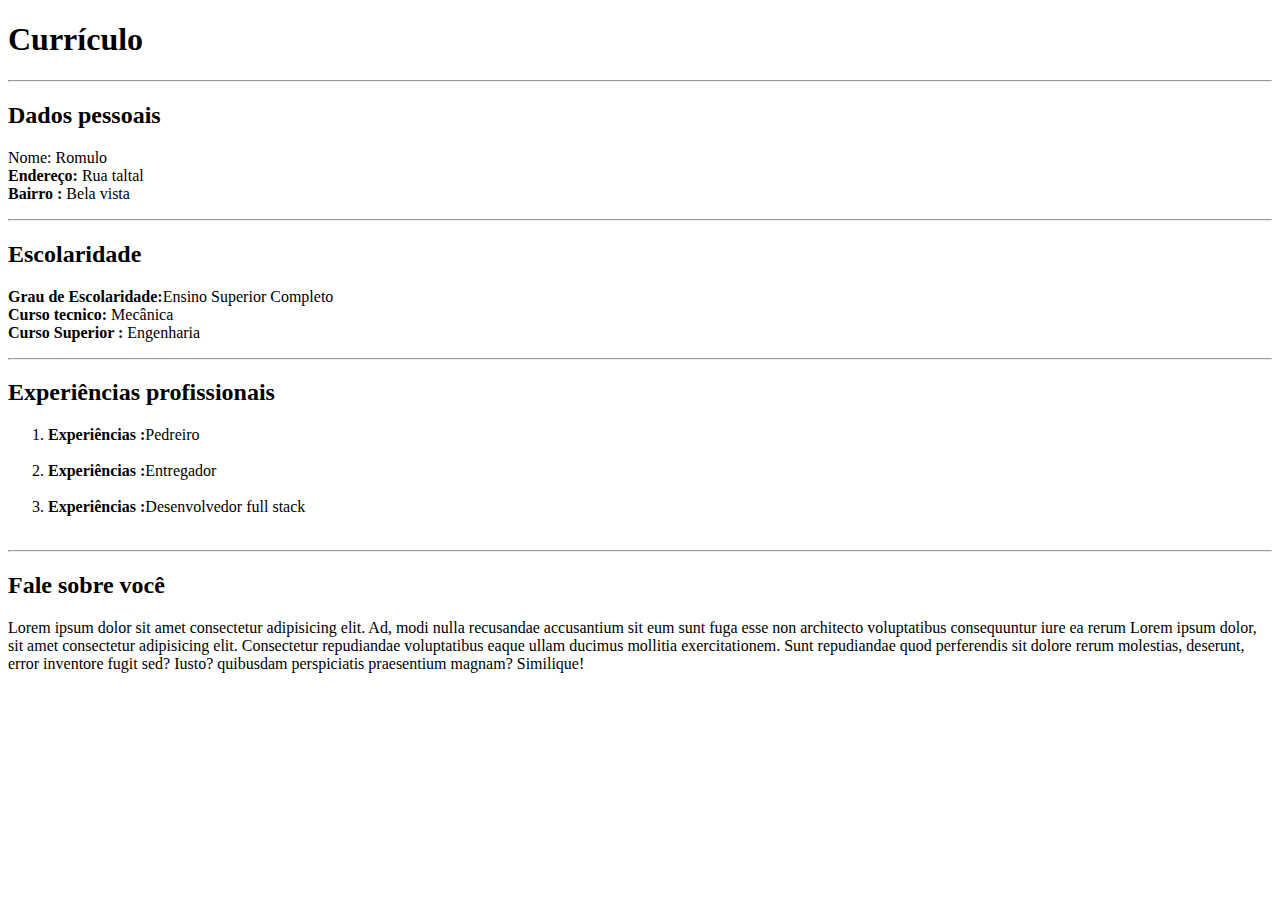
==== index.html @ 29b1d5c0 "Atividade" ====
<!DOCTYPE html>
<html lang="Pt-BR">
<head>
    <meta charset="UTF-8">
    <meta name="viewport" content="width=device-width, initial-scale=1.0">
    <title>Currículo Profissional</title>
</head>
<body>
    <h1> Currículo</h1>
    <hr>
    <h2>Dados pessoais</h2>
    <p>Nome: Romulo <br>
        <strong>Endereço:</strong>  Rua taltal<br>
        <strong>Bairro :</strong> Bela vista <br>
    </p>

    <hr>
    <h2>Escolaridade</h2>
    
    <p>
        <strong>Grau de Escolaridade:</strong>Ensino Superior Completo <br>
        <strong>Curso tecnico:</strong> Mecânica <br>
        <strong>Curso Superior :</strong> Engenharia  <br>
    </p>
    <hr>
    <h2>Experiências profissionais</h2>
    <p>

        <ol>
            <li><strong> Experiências :</strong>Pedreiro  </li><br>
            <li><strong>  Experiências :</strong>Entregador </li><br>
            <li><strong>  Experiências :</strong>Desenvolvedor full stack </li></li><br>
        </ol>
        <hr>
    </p>
    <h2>Fale  sobre você </h2>
    <P>Lorem ipsum dolor sit amet consectetur adipisicing elit.
         Ad, modi nulla recusandae accusantium sit eum sunt fuga
          esse non architecto voluptatibus consequuntur iure ea rerum
          Lorem ipsum dolor, sit amet consectetur adipisicing elit.
           Consectetur repudiandae voluptatibus eaque ullam ducimus
            mollitia exercitationem. Sunt repudiandae quod perferendis 
            sit dolore rerum molestias, deserunt, 
          error inventore fugit sed? Iusto? quibusdam 
        perspiciatis praesentium magnam? Similique!</P>

</body>
</html>
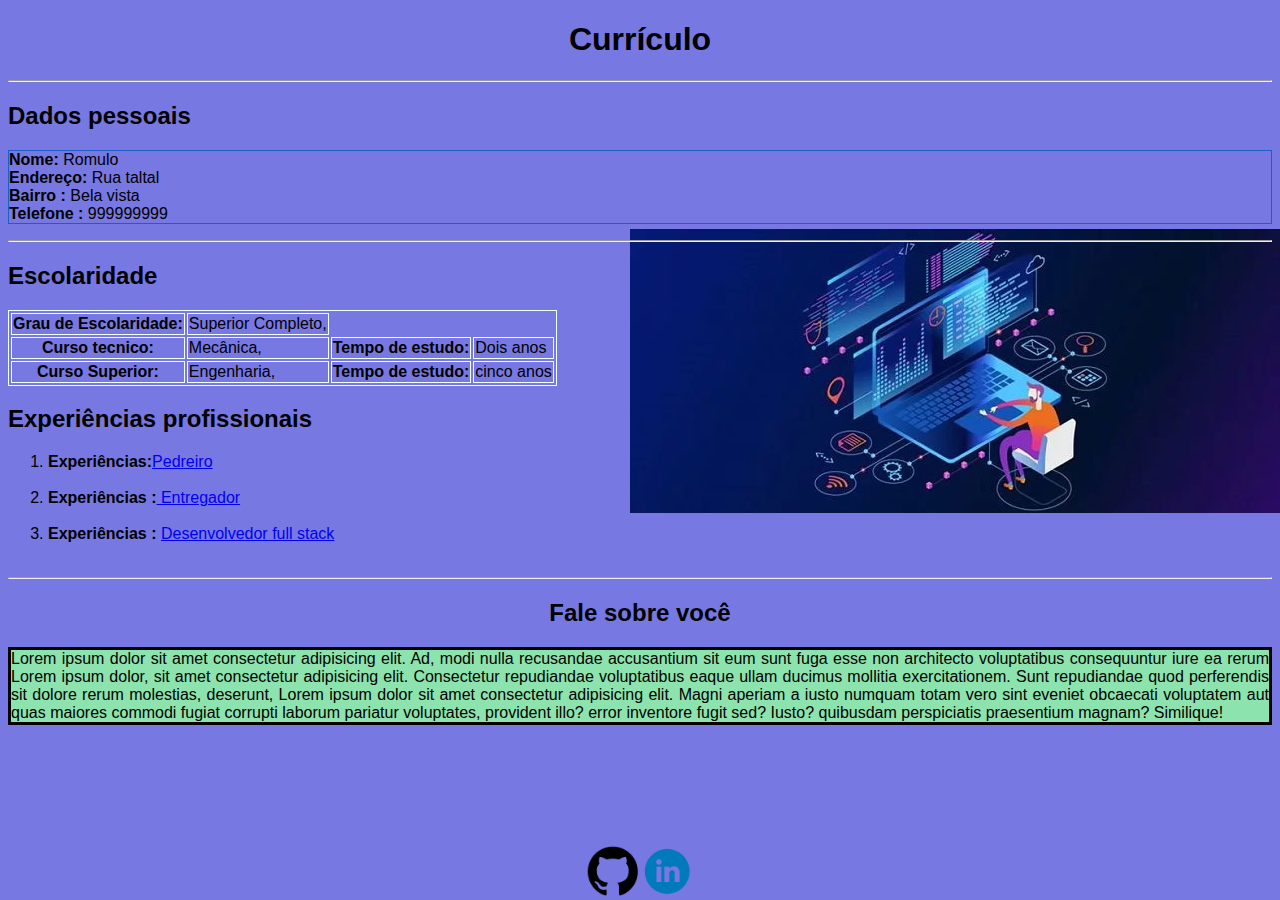
==== commit f7693832: "Atividade2" ====
--- a/index.html
+++ b/index.html
@@ -5,45 +5,83 @@
     <meta charset="UTF-8">
     <meta name="viewport" content="width=device-width, initial-scale=1.0">
     <title>Currículo Profissional</title>
+
+    <link rel="stylesheet" href="index.css">
+
+
 </head>
-<body>
-    <h1> Currículo</h1>
+<body class="texto" >
+    <h1 class="titulo" > Currículo</h1>
     <hr>
-    <h2>Dados pessoais</h2>
-    <p>Nome: Romulo <br>
+    <h2 class="dadosPess" >Dados pessoais</h2>
+    <p class="cabeDaPess" > <strong>Nome:</strong>  Romulo <br>
         <strong>Endereço:</strong>  Rua taltal<br>
         <strong>Bairro :</strong> Bela vista <br>
+        <strong>Telefone :</strong> 999999999 <br>
     </p>
 
     <hr>
-    <h2>Escolaridade</h2>
+    <h2 class="Escolaridade" >Escolaridade</h2>
+
     
-    <p>
-        <strong>Grau de Escolaridade:</strong>Ensino Superior Completo <br>
-        <strong>Curso tecnico:</strong> Mecânica <br>
-        <strong>Curso Superior :</strong> Engenharia  <br>
-    </p>
-    <hr>
+        
+
+        <table class="tabela">
+            <tr> 
+                <th>Grau de Escolaridade: </th>
+                <td>Superior Completo, </td>
+               
+            </tr>
+
+            <tr> 
+                <th>Curso tecnico: </th>
+                <td>Mecânica, </td>
+                <th>Tempo de estudo: </th>
+                <td>Dois anos</td>
+            </tr>
+            <tr> 
+                <th>Curso Superior: </th>
+                <td>Engenharia, </td>
+                <th>Tempo de estudo: </th>
+                <td>cinco anos</td>
+            </tr>
+
+
+
+
+        </table>
+
+    
     <h2>Experiências profissionais</h2>
     <p>
 
         <ol>
-            <li><strong> Experiências :</strong>Pedreiro  </li><br>
-            <li><strong>  Experiências :</strong>Entregador </li><br>
-            <li><strong>  Experiências :</strong>Desenvolvedor full stack </li></li><br>
+            <li><strong>Experiências:</strong><a href="https://pt.wikipedia.org/wiki/Pedreiro" target="_blank" >Pedreiro</a></li> <br>
+            <li><strong>  Experiências :</strong><a href="https://pt.wikipedia.org/wiki/Motoboy" target="_blank"> Entregador </a> </li><br>
+            <li><strong>  Experiências :</strong> <a href="https://pt.frwiki.wiki/wiki/Développeur_full_stack" target="_blank" > Desenvolvedor full stack </a> </li><br>
         </ol>
         <hr>
     </p>
-    <h2>Fale  sobre você </h2>
-    <P>Lorem ipsum dolor sit amet consectetur adipisicing elit.
+    <h2 class="Falesobre" >Fale  sobre você </h2>
+    <P class="resumo" >Lorem ipsum dolor sit amet consectetur adipisicing elit.
          Ad, modi nulla recusandae accusantium sit eum sunt fuga
           esse non architecto voluptatibus consequuntur iure ea rerum
           Lorem ipsum dolor, sit amet consectetur adipisicing elit.
            Consectetur repudiandae voluptatibus eaque ullam ducimus
             mollitia exercitationem. Sunt repudiandae quod perferendis 
-            sit dolore rerum molestias, deserunt, 
+            sit dolore rerum molestias, deserunt,  Lorem ipsum dolor sit 
+            amet consectetur adipisicing elit. Magni aperiam a iusto numquam
+             totam vero sint eveniet obcaecati voluptatem aut quas maiores
+              commodi fugiat corrupti laborum 
+            pariatur voluptates, provident illo?
           error inventore fugit sed? Iusto? quibusdam 
         perspiciatis praesentium magnam? Similique!</P>
 
+        <div class="contato" >
+       <a href="https://github.com" target="_blank"> <img src="img/git.png" width="50px" /></a> 
+       <a href="https://www.linkedin.com/home" target="_blank" > <img src="img/linkedin.png" width="50px"/></a>
+
+        </div>
+
 </body>
 </html>--- a/index.css
+++ b/index.css
@@ -0,0 +1,51 @@
+.texto{
+    font-family: Arial, Helvetica, sans-serif;
+    background-image:url("img/rpv-1.webp") ;
+     background-repeat: no-repeat;
+     background-position: right center  ; 
+     background-color: rgb(120, 120, 227)
+
+}
+
+
+
+.titulo{
+    text-align: center;
+}
+
+.dadosPess{
+    text-align: left;
+}
+
+.cabeDaPess{
+    border-style: solid ;
+    border-width: 0.1px;
+    border-color: rgb(29, 95, 199);
+}
+
+.Escolaridade{
+    text-align: left;
+
+}
+
+.tabela,th,td{
+    border: 1px solid;
+    border-color: azure;
+}
+
+.Falesobre{
+    text-align: center;
+}
+
+.resumo{
+    border-style: solid ;
+    background-color: rgb(141, 227, 173);
+    text-align:justify;
+}
+
+.contato{
+    position: absolute;
+    bottom: 0;
+    left: 50%;
+    transform: translateX(-50%);
+}